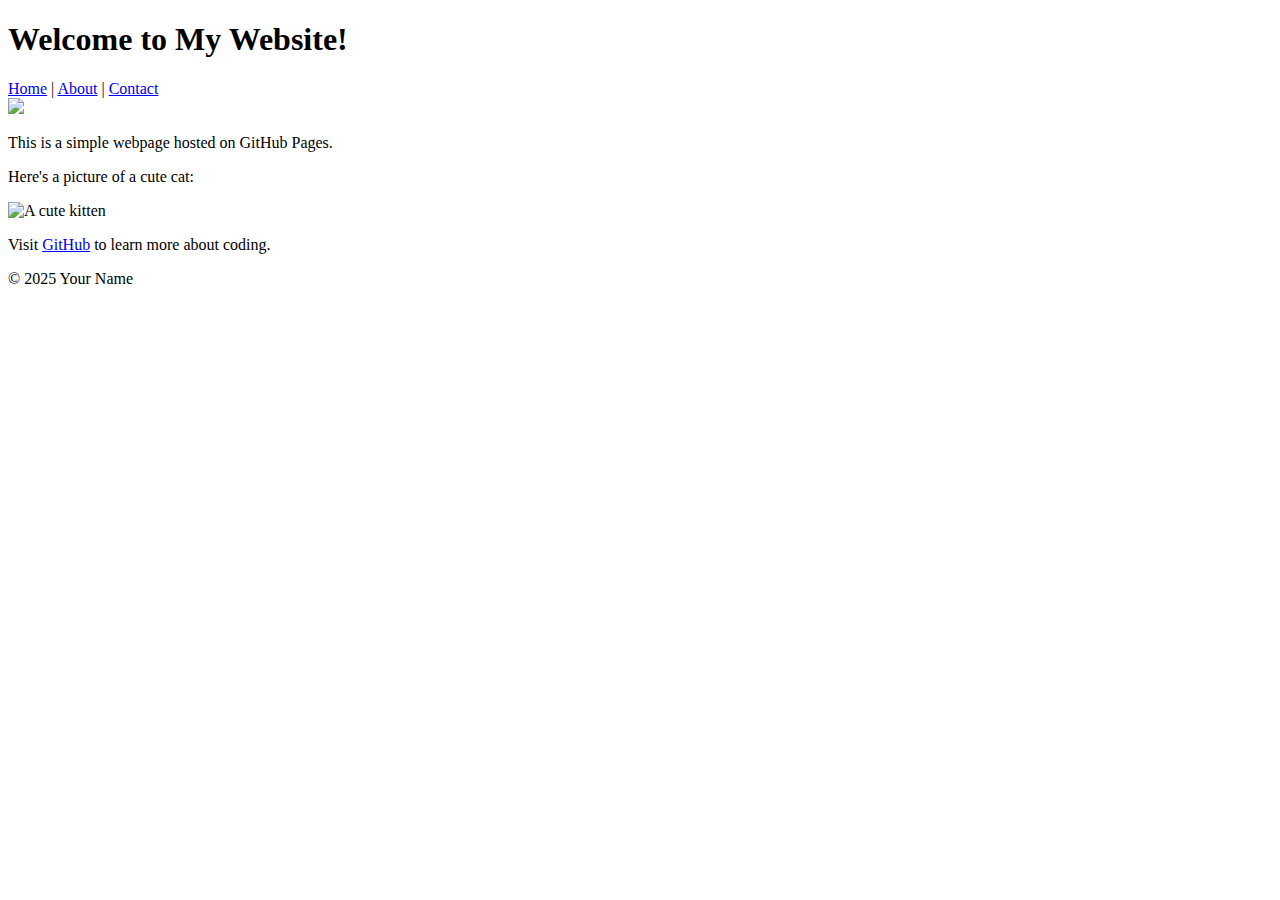
==== index.html @ e718e331 "Update index.html" ====
<!DOCTYPE html>

<html lang="en">

<head>

<meta charset="UTF-8">

<meta name="viewport" content="width=device-width, initial-scale=1.0">

<title>Apex-Strength</title>

</head>

<body>

<header>

<h1>Welcome to My Website!</h1>
  
<nav>

<a href="index.html">Home</a> |

<a href="about.html">About</a> |

<a href="contact.html">Contact</a>

</nav>
  <section id="hero">
<img src="Floyd laid.jpg">

</header>


<main>

<p>This is a simple webpage hosted on GitHub Pages.</p>

<p>Here's a picture of a cute cat:</p>

<img src="https://placekitten.com/200/300" alt="A cute kitten">


<p>Visit <a href="https://github.com">GitHub</a> to learn more about coding.</p>

</main>


<footer>

<p>&copy; 2025 Your Name</p>

</footer>

</body>

</html>
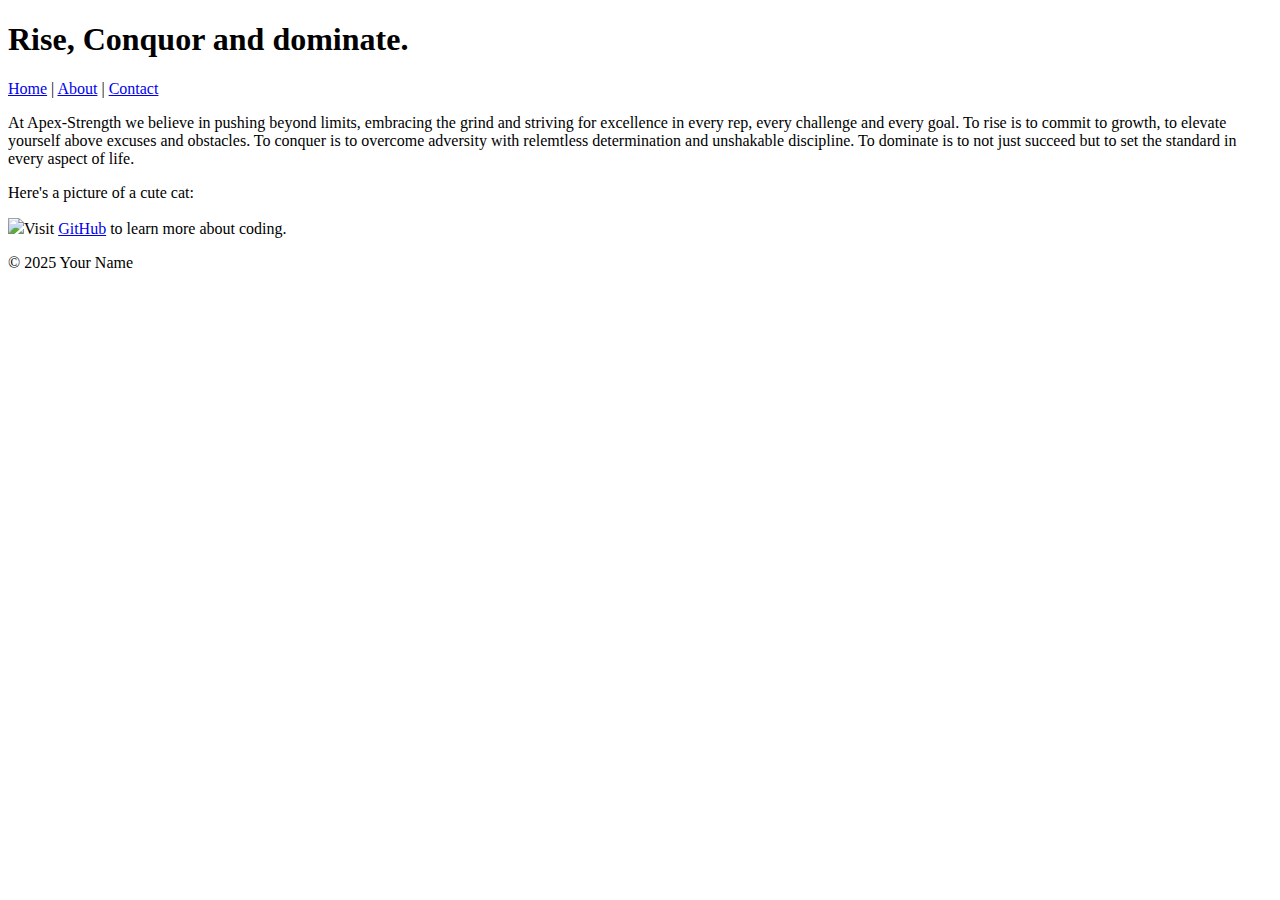
==== commit bb5616a0: "Update index.html" ====
--- a/index.html
+++ b/index.html
@@ -16,7 +16,7 @@
 
 <header>
 
-<h1>Welcome to My Website!</h1>
+<h1>Rise, Conquor and dominate.</h1>
   
 <nav>
 
@@ -27,19 +27,18 @@
 <a href="contact.html">Contact</a>
 
 </nav>
-  <section id="hero">
-<img src="Floyd laid.jpg">
 
 </header>
 
 
 <main>
-
-<p>This is a simple webpage hosted on GitHub Pages.</p>
+<p>At Apex-Strength we believe in pushing beyond limits, embracing the grind and striving for excellence in every rep,
+every challenge and every goal. To rise is to commit to growth, to elevate yourself above excuses and obstacles. To conquer is to overcome adversity with relemtless determination and unshakable discipline.
+To dominate is to not just succeed but to set the standard in every aspect of life.</p>
 
 <p>Here's a picture of a cute cat:</p>
 
-<img src="https://placekitten.com/200/300" alt="A cute kitten">
+<img src="Floyd laid.jpg"
 
 
 <p>Visit <a href="https://github.com">GitHub</a> to learn more about coding.</p>
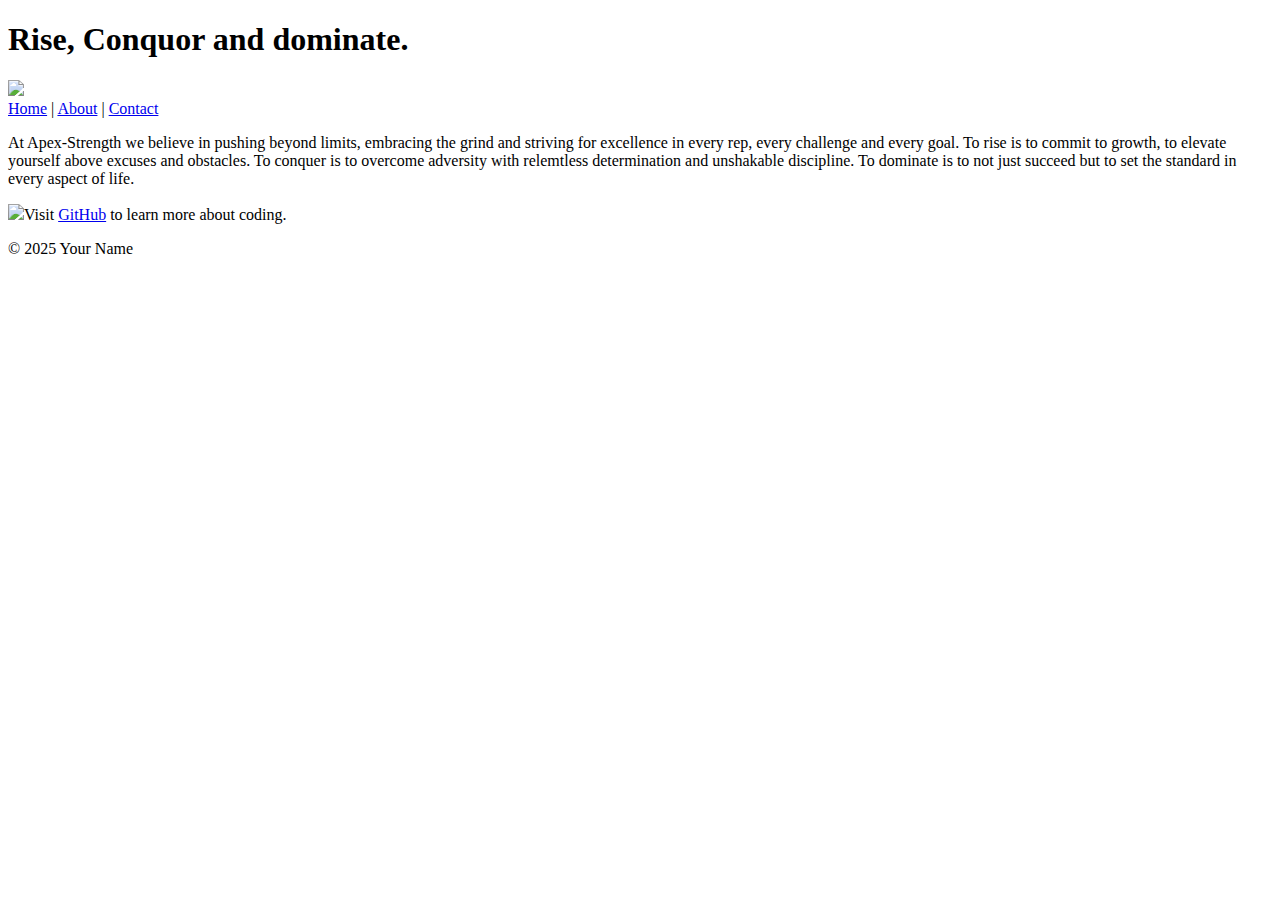
==== commit cf33ae33: "Update index.html" ====
--- a/index.html
+++ b/index.html
@@ -17,7 +17,7 @@
 <header>
 
 <h1>Rise, Conquor and dominate.</h1>
-  
+  <img src="Floyd laid.jpg">
 <nav>
 
 <a href="index.html">Home</a> |
@@ -36,8 +36,6 @@
 every challenge and every goal. To rise is to commit to growth, to elevate yourself above excuses and obstacles. To conquer is to overcome adversity with relemtless determination and unshakable discipline.
 To dominate is to not just succeed but to set the standard in every aspect of life.</p>
 
-<p>Here's a picture of a cute cat:</p>
-
 <img src="Floyd laid.jpg"
 
 
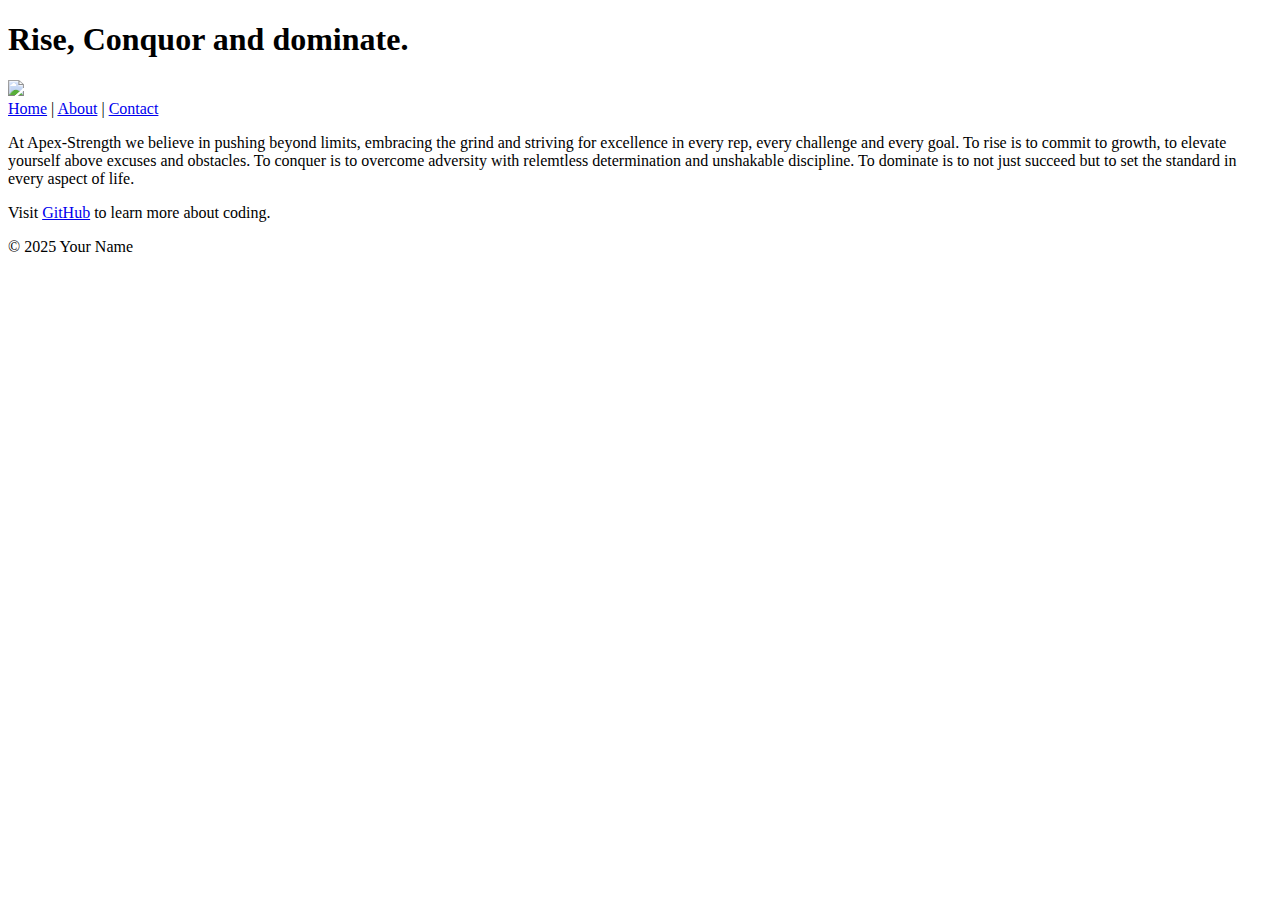
==== commit a646ab7d: "Update index.html" ====
--- a/index.html
+++ b/index.html
@@ -17,7 +17,7 @@
 <header>
 
 <h1>Rise, Conquor and dominate.</h1>
-  <img src="Floyd laid.jpg">
+  <img src="Collection.jpg">
 <nav>
 
 <a href="index.html">Home</a> |
@@ -36,7 +36,6 @@
 every challenge and every goal. To rise is to commit to growth, to elevate yourself above excuses and obstacles. To conquer is to overcome adversity with relemtless determination and unshakable discipline.
 To dominate is to not just succeed but to set the standard in every aspect of life.</p>
 
-<img src="Floyd laid.jpg"
 
 
 <p>Visit <a href="https://github.com">GitHub</a> to learn more about coding.</p>
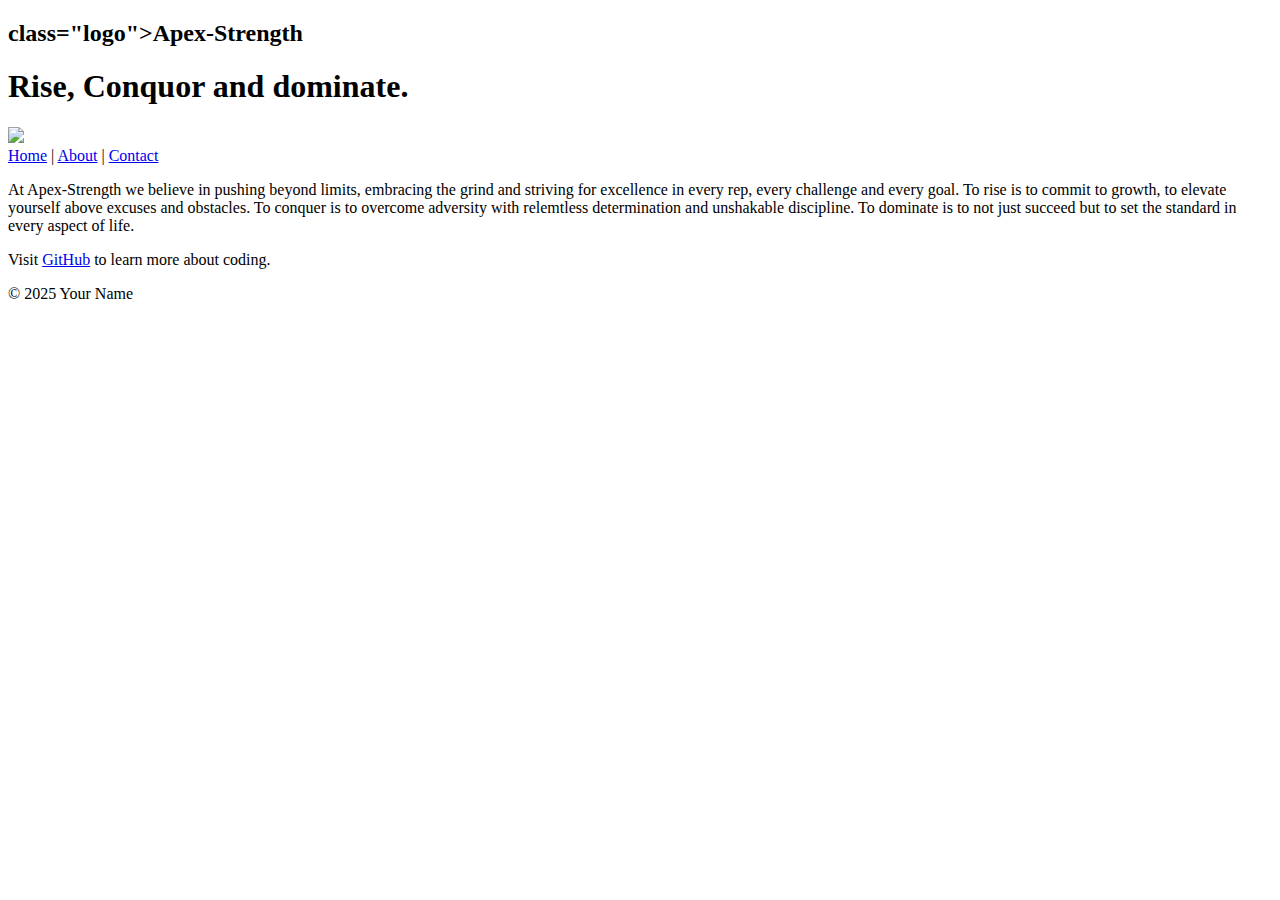
==== commit d59d100f: "Update index.html" ====
--- a/index.html
+++ b/index.html
@@ -9,11 +9,15 @@
 <meta name="viewport" content="width=device-width, initial-scale=1.0">
 
 <title>Apex-Strength</title>
+  <link rel="stylesheet" href="style.css">
 
 </head>
 
 <body>
-
+<div class="main"></div>
+  <div class="navbar">
+    <div class="icon">
+      <h2>class="logo">Apex-Strength</h2>
 <header>
 
 <h1>Rise, Conquor and dominate.</h1>
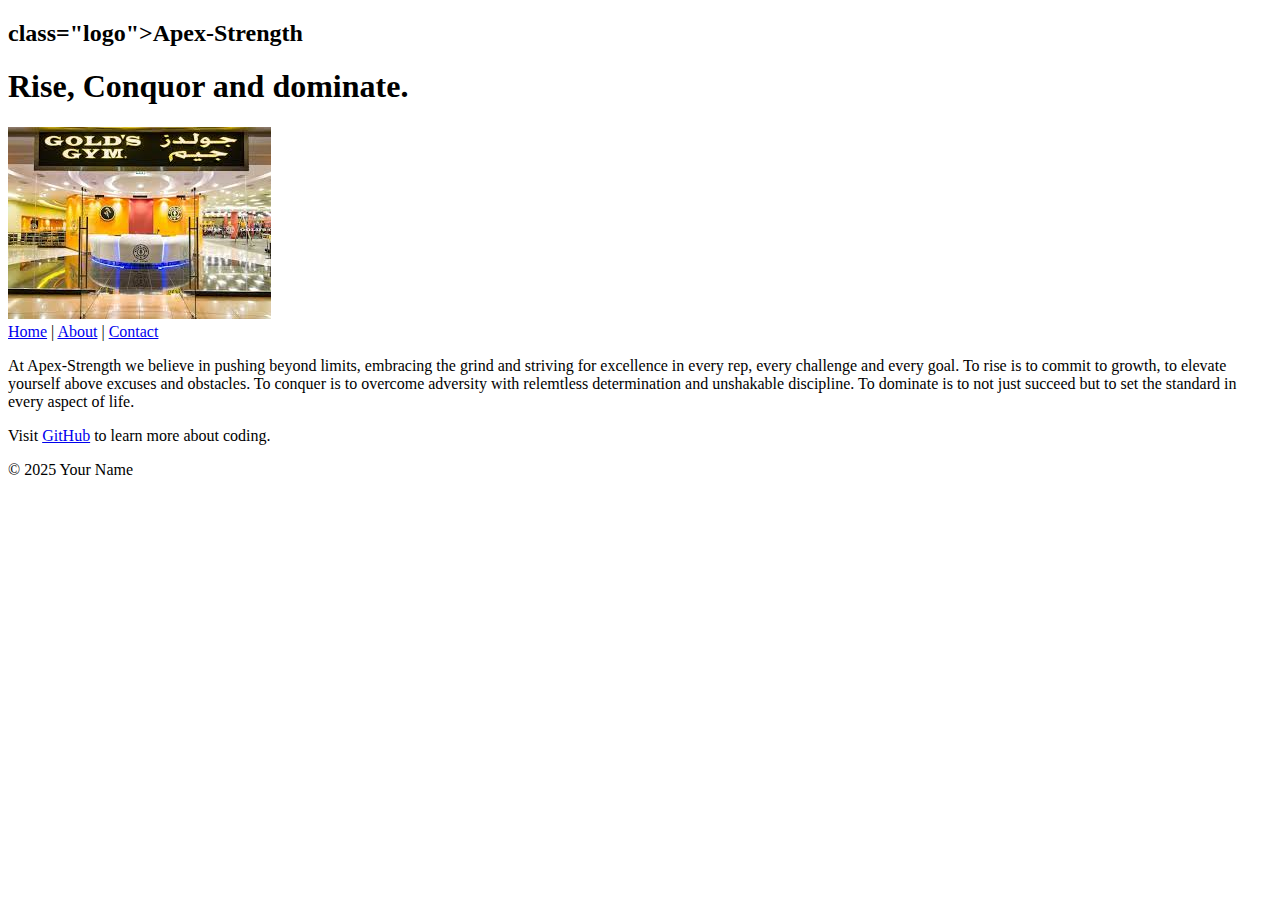
==== commit 7e1dc557: "Update index.html" ====
--- a/index.html
+++ b/index.html
@@ -21,7 +21,7 @@
 <header>
 
 <h1>Rise, Conquor and dominate.</h1>
-  <img src="Collection.jpg">
+  <img src="download.jpg">
 <nav>
 
 <a href="index.html">Home</a> |
